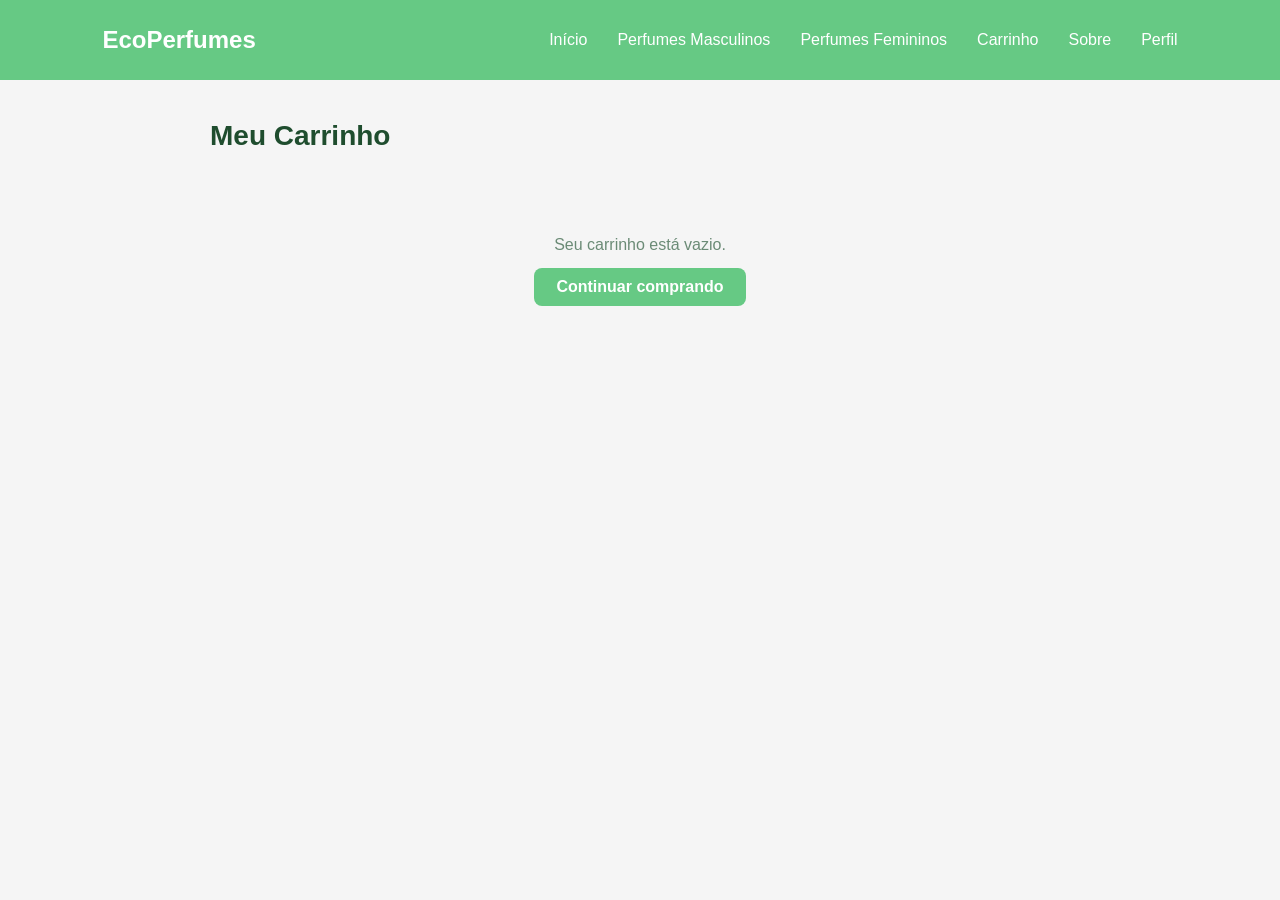
==== Loja Virtual/paginas/carrinho.html @ 2d57f3bb "Adiciona carrinho e perfil" ====
<!DOCTYPE html>
<html lang="pt-BR">

<head>

    <meta charset="UTF-8">

    <meta name="viewport" content="width=device-width, initial-scale=1.0">

    <title>EcoPerfumes | Carrinho</title>

    <link rel="icon" type="image/png" href="../fotos/icone.png">
    <link rel="stylesheet" href="../Css's/inicio.css">
    <link rel="stylesheet" href="../Css's/carrinho.css">

</head>

<body>

    <!-- NAVBAR -->

    <nav class="navbar">

        <a href="inicio.html" class="logo">
            EcoPerfumes
        </a>

        <ul class="nav-links">

            <li>
                <a href="inicio.html">
                    Início
                </a>
            </li>

            <li>
                <a href="PerfumesM.html">
                    Perfumes Masculinos
                </a>
            </li>

            <li>
                <a href="PerfumesF.html">
                    Perfumes Femininos
                </a>
            </li>

            <li>
                <a href="Carrinho.html" class="active">
                    Carrinho
                </a>
            </li>

            <li>
                <a href="Sobre.html">
                    Sobre
                </a>
            </li>

            <li>
                <a href="perfil.html">
                    Perfil
                </a>
            </li>

        </ul>

    </nav>


    <!-- CONTEÚDO DO CARRINHO -->

    <section class="carrinho-container">

        <h1>Meu Carrinho</h1>

        <div id="lista-carrinho"></div>

        <div id="carrinho-vazio" class="carrinho-vazio" style="display:none;">
            <p>Seu carrinho está vazio.</p>
            <a href="inicio.html" class="btn-continuar">Continuar comprando</a>
        </div>

        <div id="resumo" class="resumo">

            <div class="resumo-linha">
                <span>Subtotal</span>
                <span id="subtotal">R$ 0,00</span>
            </div>

            <div class="resumo-linha total">
                <span>Total</span>
                <span id="total">R$ 0,00</span>
            </div>

            <button class="btn-finalizar" onclick="finalizarCompra()">
                Finalizar Compra
            </button>

            <button class="btn-limpar" onclick="limparCarrinho()">
                Esvaziar Carrinho
            </button>

        </div>

    </section>


    <script>

        // -----------------------------
        // Utilitários
        // -----------------------------

        function obterCarrinho() {
            const dados = localStorage.getItem('carrinho');
            return dados ? JSON.parse(dados) : [];
        }

        function salvarCarrinho(carrinho) {
            localStorage.setItem('carrinho', JSON.stringify(carrinho));
        }

        // Converte "R$ 259,90" em 259.90
        function precoParaNumero(precoTexto) {
            return parseFloat(
                precoTexto
                    .replace('R$', '')
                    .trim()
                    .replace(/\./g, '')
                    .replace(',', '.')
            );
        }

        // Converte 259.90 em "R$ 259,90"
        function numeroParaPreco(valor) {
            return 'R$ ' + valor.toFixed(2).replace('.', ',');
        }


        // -----------------------------
        // Renderização
        // -----------------------------

        function renderizarCarrinho() {

            const carrinho = obterCarrinho();
            const lista = document.getElementById('lista-carrinho');
            const vazio = document.getElementById('carrinho-vazio');
            const resumo = document.getElementById('resumo');

            lista.innerHTML = '';

            if (carrinho.length === 0) {
                vazio.style.display = 'flex';
                resumo.style.display = 'none';
                return;
            }

            vazio.style.display = 'none';
            resumo.style.display = 'block';

            carrinho.forEach((produto) => {

                const precoUnitario = precoParaNumero(produto.preco);
                const precoTotalItem = precoUnitario * produto.quantidade;

                lista.innerHTML += `

                    <div class="item-carrinho">

                        <img src="${produto.img}" alt="${produto.nome}">

                        <div class="item-info">
                            <div class="item-marca">${produto.marca}</div>
                            <div class="item-nome">${produto.nome}</div>
                            <div class="item-preco">${produto.preco}</div>
                        </div>

                        <div class="item-quantidade">
                            <button onclick="alterarQuantidade(${produto.id}, -1)">-</button>
                            <span>${produto.quantidade}</span>
                            <button onclick="alterarQuantidade(${produto.id}, 1)">+</button>
                        </div>

                        <div class="item-subtotal">
                            ${numeroParaPreco(precoTotalItem)}
                        </div>

                        <button class="btn-remover" onclick="removerItem(${produto.id})">
                            ✕
                        </button>

                    </div>

                `;

            });

            atualizarResumo();

        }

        function atualizarResumo() {

            const carrinho = obterCarrinho();

            const total = carrinho.reduce((soma, produto) => {
                return soma + (precoParaNumero(produto.preco) * produto.quantidade);
            }, 0);

            document.getElementById('subtotal').innerText = numeroParaPreco(total);
            document.getElementById('total').innerText = numeroParaPreco(total);

        }


        // -----------------------------
        // Ações
        // -----------------------------

        function alterarQuantidade(id, delta) {

            let carrinho = obterCarrinho();

            carrinho = carrinho.map((produto) => {
                if (produto.id === id) {
                    produto.quantidade += delta;
                }
                return produto;
            });

            // remove itens com quantidade zero ou negativa
            carrinho = carrinho.filter((produto) => produto.quantidade > 0);

            salvarCarrinho(carrinho);
            renderizarCarrinho();

        }

        function removerItem(id) {

            let carrinho = obterCarrinho();
            carrinho = carrinho.filter((produto) => produto.id !== id);

            salvarCarrinho(carrinho);
            renderizarCarrinho();

        }

        function limparCarrinho() {

            if (confirm('Tem certeza que deseja esvaziar o carrinho?')) {
                salvarCarrinho([]);
                renderizarCarrinho();
            }

        }

        function finalizarCompra() {

            const carrinho = obterCarrinho();

            if (carrinho.length === 0) {
                alert('Seu carrinho está vazio.');
                return;
            }

            alert('Compra finalizada com sucesso! Obrigado por comprar na EcoPerfumes.');
            salvarCarrinho([]);
            renderizarCarrinho();

        }


        // -----------------------------
        // Inicialização
        // -----------------------------

        renderizarCarrinho();

    </script>

</body>

</html>
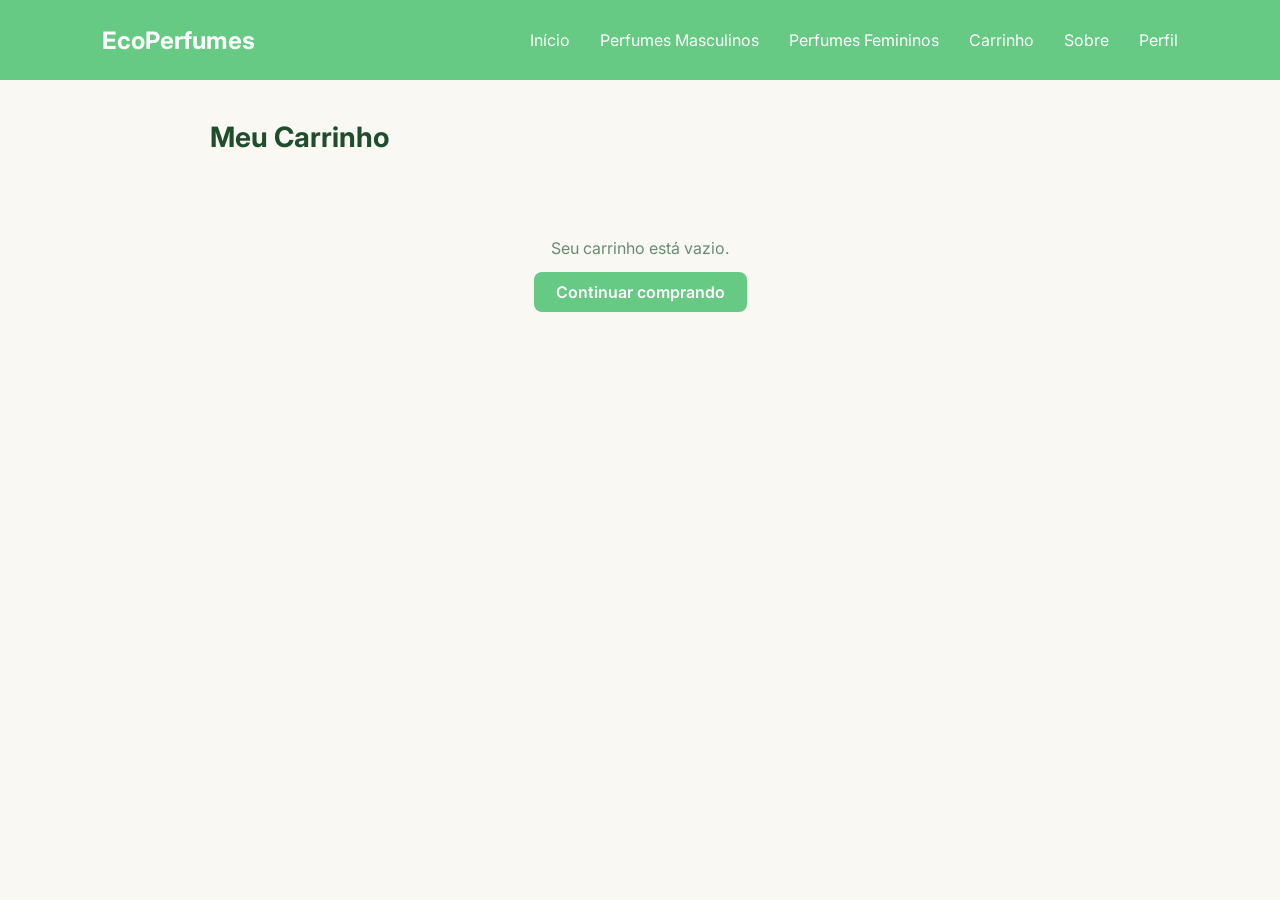
==== commit 66856af0: "Atualizações da loja" ====
--- a/Loja Virtual/paginas/carrinho.html
+++ b/Loja Virtual/paginas/carrinho.html
@@ -12,6 +12,7 @@
     <link rel="icon" type="image/png" href="../fotos/icone.png">
     <link rel="stylesheet" href="../Css's/inicio.css">
     <link rel="stylesheet" href="../Css's/carrinho.css">
+
 
 </head>
 
@@ -281,6 +282,7 @@
 
     </script>
 
+    
 </body>
 
 </html>
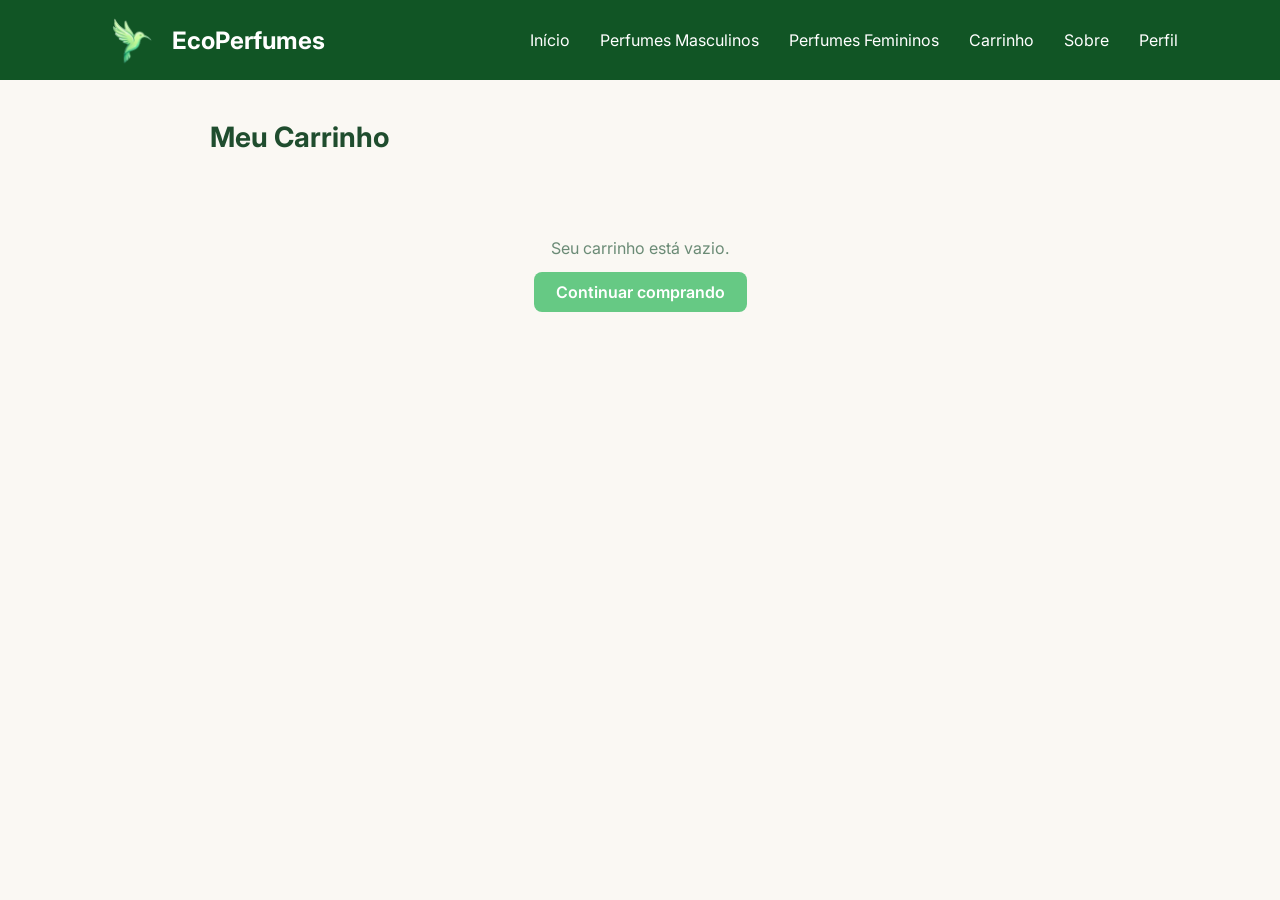
==== commit 77d89cd6: "alterações visuais e navbar" ====
--- a/Loja Virtual/paginas/carrinho.html
+++ b/Loja Virtual/paginas/carrinho.html
@@ -1,18 +1,14 @@
 <!DOCTYPE html>
 <html lang="pt-BR">
-
 <head>
 
     <meta charset="UTF-8">
-
     <meta name="viewport" content="width=device-width, initial-scale=1.0">
-
     <title>EcoPerfumes | Carrinho</title>
-
     <link rel="icon" type="image/png" href="../fotos/icone.png">
     <link rel="stylesheet" href="../Css's/inicio.css">
     <link rel="stylesheet" href="../Css's/carrinho.css">
-
+    
 
 </head>
 
@@ -23,6 +19,7 @@
     <nav class="navbar">
 
         <a href="inicio.html" class="logo">
+            <img src="../fotos/icone.png" alt="EcoPerfumes" class="logo-img">
             EcoPerfumes
         </a>
 
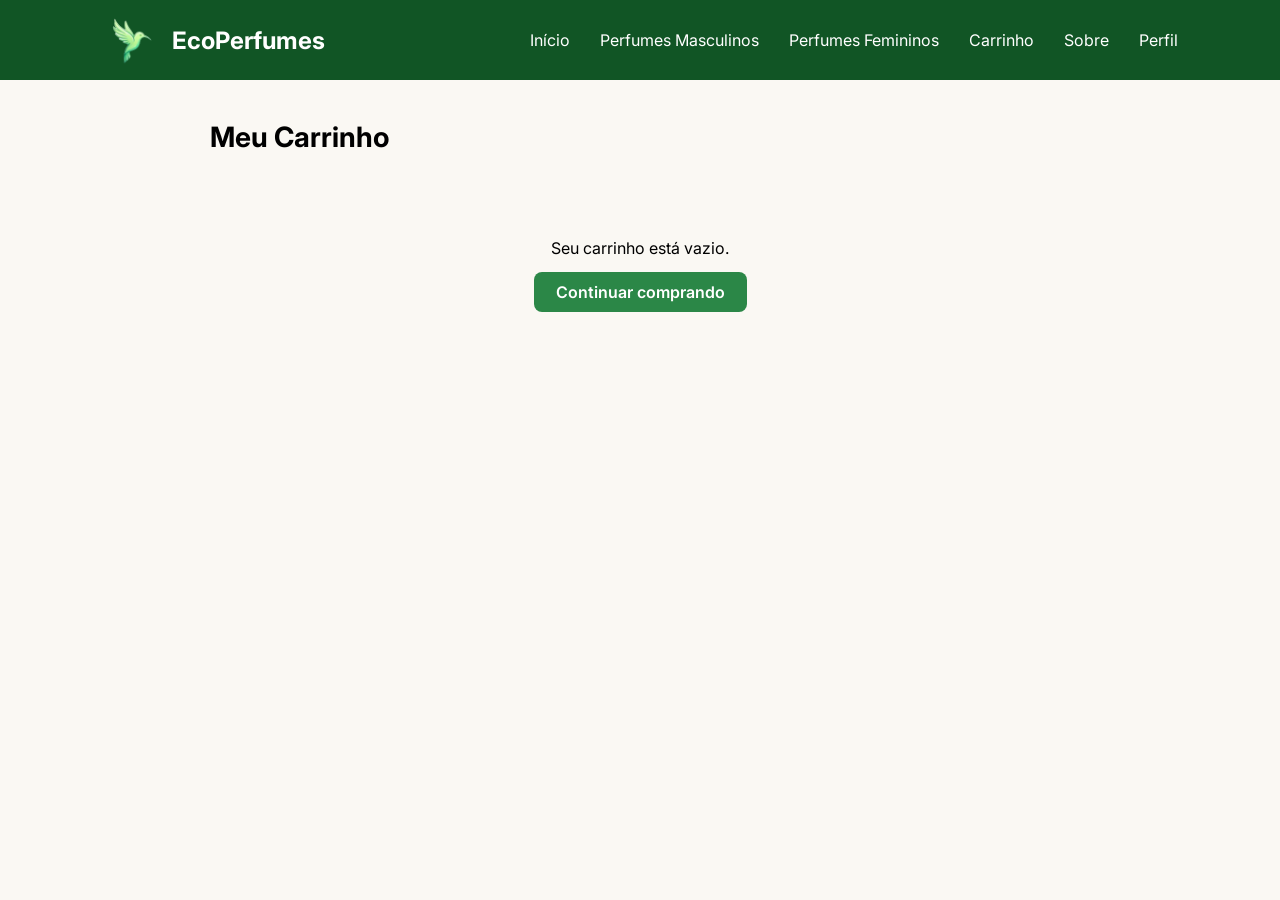
==== commit c97c47ea: "Atualização do backend do Banco de dados da parte de cadastro" ====
--- a/Loja Virtual/paginas/carrinho.html
+++ b/Loja Virtual/paginas/carrinho.html
@@ -14,8 +14,6 @@
 
 <body>
 
-    <!-- NAVBAR -->
-
     <nav class="navbar">
 
         <a href="inicio.html" class="logo">
@@ -66,8 +64,6 @@
     </nav>
 
 
-    <!-- CONTEÚDO DO CARRINHO -->
-
     <section class="carrinho-container">
 
         <h1>Meu Carrinho</h1>
@@ -106,10 +102,6 @@
 
     <script>
 
-        // -----------------------------
-        // Utilitários
-        // -----------------------------
-
         function obterCarrinho() {
             const dados = localStorage.getItem('carrinho');
             return dados ? JSON.parse(dados) : [];
@@ -119,7 +111,7 @@
             localStorage.setItem('carrinho', JSON.stringify(carrinho));
         }
 
-        // Converte "R$ 259,90" em 259.90
+        // "R$ 259,90" -> 259.90 (precisa virar número pra dar pra somar)
         function precoParaNumero(precoTexto) {
             return parseFloat(
                 precoTexto
@@ -130,15 +122,11 @@
             );
         }
 
-        // Converte 259.90 em "R$ 259,90"
+        // 259.90 -> "R$ 259,90"
         function numeroParaPreco(valor) {
             return 'R$ ' + valor.toFixed(2).replace('.', ',');
         }
 
-
-        // -----------------------------
-        // Renderização
-        // -----------------------------
 
         function renderizarCarrinho() {
 
@@ -199,6 +187,7 @@
 
         }
 
+        // Soma preço x quantidade de todos os itens do carrinho
         function atualizarResumo() {
 
             const carrinho = obterCarrinho();
@@ -212,10 +201,6 @@
 
         }
 
-
-        // -----------------------------
-        // Ações
-        // -----------------------------
 
         function alterarQuantidade(id, delta) {
 
@@ -228,7 +213,7 @@
                 return produto;
             });
 
-            // remove itens com quantidade zero ou negativa
+            // tira do carrinho quem ficou com quantidade 0 ou menos
             carrinho = carrinho.filter((produto) => produto.quantidade > 0);
 
             salvarCarrinho(carrinho);
@@ -270,11 +255,6 @@
 
         }
 
-
-        // -----------------------------
-        // Inicialização
-        // -----------------------------
-
         renderizarCarrinho();
 
     </script>
